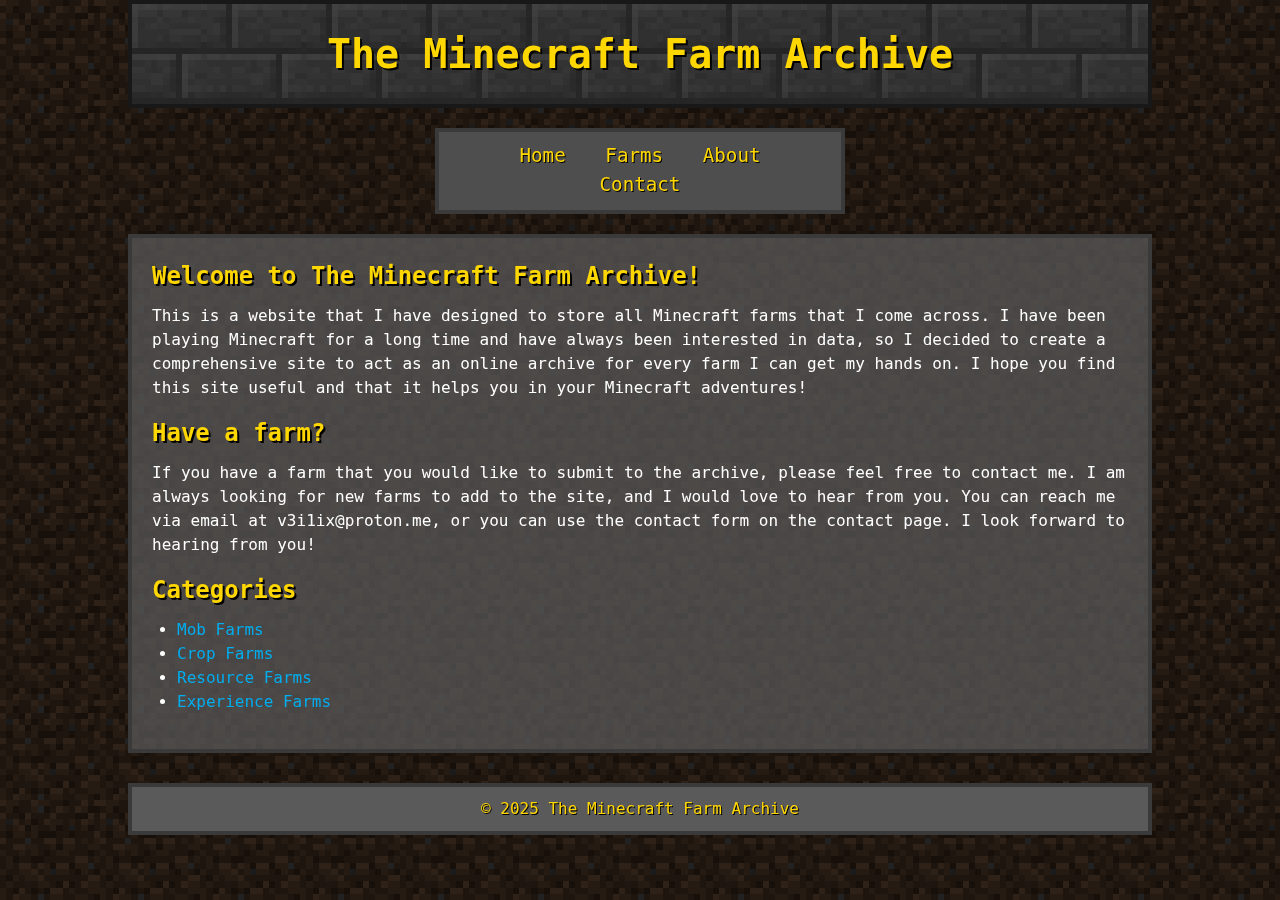
==== index.html @ 208ea437 "Initial commit" ====
<!DOCTYPE html>
<html lang="en" class="dirt-background">
<head>
    <meta charset="UTF-8">
    <meta name="viewport" content="width=device-width, initial-scale=1.0">
    <link rel="stylesheet" href="css/styles.css">
    <title>The Minecraft Farm Archive</title>
</head>
<body>
    <div id="header"></div>
    <div id="navbar"></div>

    <main>
        <section class="selectable">
            <h2>Welcome to The Minecraft Farm Archive!</h2>
            <p>
                This is a website that I have designed to store all Minecraft farms that I come across. I have been playing Minecraft for a long time and have always been interested in data, so I decided to create a comprehensive site to act as an online archive for every farm I can get my hands on. I hope you find this site useful and that it helps you in your Minecraft adventures!
            </p>
        </section>
        <section class="selectable">
            <h2>Have a farm?</h2>
            <p>
                If you have a farm that you would like to submit to the archive, please feel free to contact me. I am always looking for new farms to add to the site, and I would love to hear from you. You can reach me via email at v3i1ix@proton.me, or you can use the contact form on the contact page. I look forward to hearing from you!
            </p>
        </section>
        <section>
            <h2 class="selectable">Categories</h2>
            <ul>
                <li><a href="mob-farms.html">Mob Farms</a></li>
                <li><a href="crop-farms.html">Crop Farms</a></li>
                <li><a href="resource-farms.html">Resource Farms</a></li>
                <li><a href="experience-farms.html">Experience Farms</a></li>
            </ul>
        </section>
    </main>
    <div id="footer"></div>
    <script src="js/load-common.js"></script>
    <script src="js/script.js"></script>
</body>
</html>
---- css/styles.css ----
:root {
    --background-color: #181818; /* Dark gray background */
    --font-color: #FFFFFF; /* White text */
    --link-color: #00ADEF; /* Cyan links */
    --border-color: #333333; /* Darker gray for borders */
    --button-background: #444444; /* Medium gray buttons */
    --button-hover: #555555; /* Slightly lighter on hover */
    font-family: monospace;
    margin: 0;
    padding: 0;
    user-select: none;
    -moz-user-select: none;
    -webkit-user-select: none;
}

/* General Reset */
* {
    margin: 0;
    padding: 0;
    box-sizing: border-box;
}

html, body {
    min-height: 100%;
    margin: 0;
    padding: 0;
}

.selectable {
    user-select: text;
    -moz-user-select: text;
    -webkit-user-select: text;
}

.dirt-background,
.cobblestone-background,
.planks-background,
.stone-background,
.sand-background {
    position: relative;
    margin: 0;
    padding: 0;
}

.dirt-background::before {
    content: "";
    position: fixed;
    top: 0;
    left: 0;
    width: 100%;
    height: 100%;
    background-image: url('../assets/images/dirt.png');
    background-size: 100px;
    background-repeat: repeat;
    image-rendering: pixelated;
    filter: brightness(25%);
    z-index: -1;
}

.cobblestone-background::before {
    content: "";
    position: fixed;
    top: 0;
    left: 0;
    width: 100%;
    height: 100%;
    background-image: url('../assets/images/cobblestone.png');
    background-size: 100px;
    background-repeat: repeat;
    image-rendering: pixelated;
    filter: brightness(40%);
    z-index: -1;
}

.planks-background::before {
    content: "";
    position: fixed;
    top: 0;
    left: 0;
    width: 100%;
    height: 100%;
    background-image: url('../assets/images/planks_oak.png');
    background-size: 100px;
    background-repeat: repeat;
    image-rendering: pixelated;
    filter: brightness(40%);
    z-index: -1;
}

.stone-background::before {
    content: "";
    position: fixed;
    top: 0;
    left: 0;
    width: 100%;
    height: 100%;
    background-image: url('../assets/images/stone.png');
    background-size: 100px;
    background-repeat: repeat;
    image-rendering: pixelated;
    filter: brightness(40%);
    z-index: -1;
}

.sand-background::before {
    content: "";
    position: fixed;
    top: 0;
    left: 0;
    width: 100%;
    height: 100%;
    background-image: url('../assets/images/sand.png');
    background-size: 100px;
    background-repeat: repeat;
    image-rendering: pixelated;
    filter: brightness(40%);
    z-index: -1;
}

body {
    color: var(--font-color);
    font-size: 16px;
    line-height: 1.5;
    max-width: 80%;
    margin: 0 auto;
}

a {
    color: var(--link-color);
    text-decoration: none;
}

a:hover {
    text-decoration: underline;
}

/* Header Styling */
header {
    padding: 20px;
    text-align: center;
    border: 4px solid #181818; /* Darker border for depth */
    margin-bottom: 20px;
    position: relative;
}

header::before {
    content: "";
    position: absolute;
    top: 0;
    left: 0;
    width: 100%;
    height: 100%;
    background-image: url('../assets/images/stone_brick.png');
    background-size: 100px;
    background-repeat: repeat;
    image-rendering: pixelated;
    filter: brightness(40%);
    z-index: -1;
}

header h1 {
    font-size: 2.5em;
    color: #FFD700; /* Gold color for the title */
    text-shadow: 2px 2px #000000; /* Black shadow for a pixelated effect */
}

/* Navigation Styling */
nav {
    background-color: #4e4e4e; /* Slightly lighter cobblestone */
    padding: 10px;
    border: 4px solid #3A3A3A;
    margin-bottom: 20px;
    max-width: 40%;
    margin: 20px auto;
}

nav ul {
    list-style-type: none;
    text-align: center;
}

nav ul li {
    display: inline;
    margin: 0 15px;
}

nav ul li a {
    color: #FFD700; /* Gold color for links */
    text-decoration: none;
    font-size: 1.2em;
    text-shadow: 1px 1px #000000;
}

nav ul li a:hover {
    color: #FFFFFF; /* White color on hover */
}

/* Main Content Styling */
main {
    background-color: #5a5a5abb; /* Cobblestone background */
    padding: 20px;
    border: 4px solid #3A3A3A;
    margin-bottom: 20px;
}

main h2 {
    color: #FFD700; /* Gold color for headings */
    text-shadow: 2px 2px #000000;
    margin-bottom: 10px;
}

main p {
    margin-bottom: 15px;
}

/* Footer Styling */
footer {
    background-color: #5A5A5A; /* Cobblestone background */
    padding: 10px;
    text-align: center;
    border: 4px solid #3A3A3A;
    color: #FFD700; /* Gold color for text */
    text-shadow: 1px 1px #000000;
    margin: 30px auto;
}

/* Button Styling */
.button {
    background-color: #6A6A6A; /* Slightly lighter cobblestone */
    color: #FFD700; /* Gold color for text */
    padding: 10px 20px;
    border: 2px solid #3A3A3A;
    text-decoration: none;
    font-size: 1em;
    text-shadow: 1px 1px #000000;
    cursor: pointer;
}

.button:hover {
    background-color: #7A7A7A; /* Lighter background on hover */
    color: #FFFFFF; /* White text on hover */
}

/* Blocky Image Styling */
img {
    border: 4px solid #3A3A3A;
    margin: 10px 0;
}

/* Pixelated Font */
@font-face {
    font-family: 'Minecraftia';
    src: url('path/to/minecraftia.woff2') format('woff2'),
         url('path/to/minecraftia.woff') format('woff');
    font-weight: normal;
    font-style: normal;
}

/* Increase indent for all lists except the navbar */
ul:not(nav ul), ol:not(nav ol) {
    padding-left: 25px; /* Adjust this value to increase/decrease the indent */
    margin-bottom: 15px;
}

/* Navbar list styling (no padding adjustment) */
nav ul {
    padding-left: 0; /* Ensure no extra padding for the navbar */
}

/* Farm Card Styling */
.farm-card {
    background-color: #5A5A5A; /* Cobblestone color */
    border: 4px solid #3A3A3A; /* Dark border */
    padding: 15px;
    margin: 10px 0;
    max-width: 300px;
    text-align: center;
}

.farm-image {
    width: 100%;
    border: 2px solid #3A3A3A;
}

.farm-title {
    color: #FFD700; /* Gold color */
    text-shadow: 1px 1px #000000;
    margin: 10px 0;
}

.farm-description {
    color: #FFFFFF; /* White text */
    font-size: 0.9em;
    margin: 10px 0;
}

.farm-link {
    display: inline-block;
    background-color: #6A6A6A; /* Slightly lighter cobblestone */
    color: #FFD700; /* Gold text */
    padding: 5px 10px;
    text-decoration: none;
    border: 2px solid #3A3A3A;
    text-shadow: 1px 1px #000000;
}

.farm-link:hover {
    background-color: #7A7A7A; /* Lighter background on hover */
    color: #FFFFFF; /* White text on hover */
}

.farm-link:active {
    background-color: #5A5A5A; /* Darker background on click */
}

form {
    width: 30%;
    margin: 10px 0;
    display: flex;
    flex-direction: column;
    gap: 10px;
}

.form-element {
    display: flex;
    flex-direction: column;
    gap: 5px;
}

#name {
    width: 50%;
}

#email {
    width: 75%;
}

#message {
    min-height: 100px;
}

#contact-send-btn {
    width: 20%;
    margin: 10px;
}

.italic {
    font-style: italic;
}

form input,
form textarea {
    background-color: #ffffffc4;
}

button {
    background-color: #6A6A6A; /* Slightly lighter cobblestone */
    color: #FFD700; /* Gold color for text */
    padding: 5px 10px;
    border: 2px solid #3A3A3A;
    text-decoration: none;
    font-size: 1em;
    text-shadow: 1px 1px #000000;
    cursor: pointer;
    text-align: center;
}

button:hover {
    background-color: #7A7A7A; /* Lighter background on hover */
    color: #FFFFFF; /* White text on hover */
}

button:active {
    background-color: #5A5A5A; /* Darker background on click */
}

.special {
    color: #FFD700; /* Gold color */
    text-shadow: 1px 1px #000000;
}

#farm-container {
    display: grid;
    grid-template-columns: repeat(auto-fill, minmax(300px, 1fr));
    gap: 20px;
    
}

.center {
    display: flex;
    justify-content: center;
    align-items: center;
    margin: 50px;
}
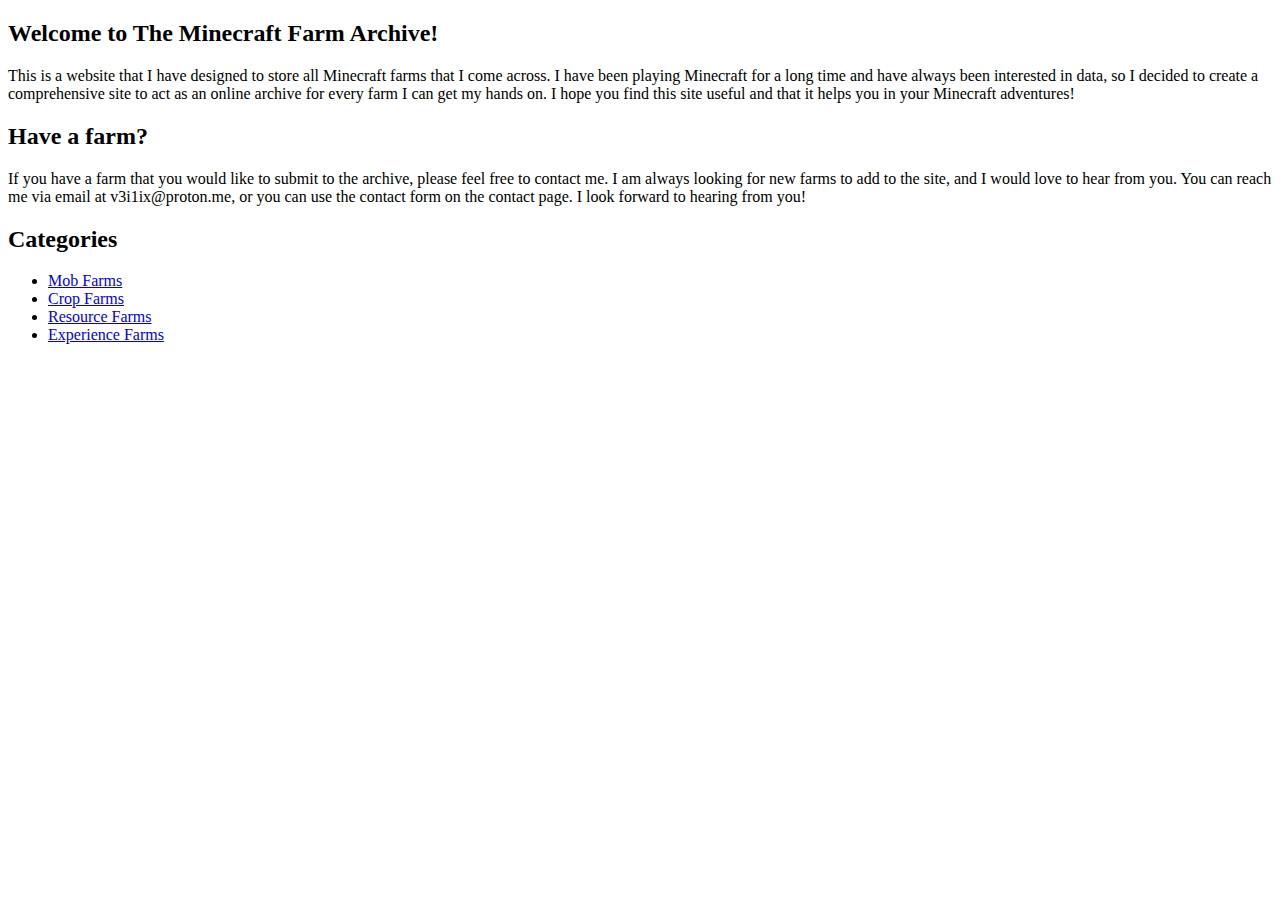
==== commit 1a9496e4: "Finally! I think I understand." ====
--- a/index.html
+++ b/index.html
@@ -3,7 +3,8 @@
 <head>
     <meta charset="UTF-8">
     <meta name="viewport" content="width=device-width, initial-scale=1.0">
-    <link rel="stylesheet" href="css/styles.css">
+    <link rel="stylesheet" href="/mcfarmarchive/css/styles.css">
+    <link rel="icon" href="/mcfarmarchive/favicon.ico" type="image/x-icon">
     <title>The Minecraft Farm Archive</title>
 </head>
 <body>
@@ -34,7 +35,7 @@
         </section>
     </main>
     <div id="footer"></div>
-    <script src="js/load-common.js"></script>
-    <script src="js/script.js"></script>
+    <script src="/mcfarmarchive/js/load-common.js"></script>
+    <script src="/mcfarmarchive/js/script.js"></script>
 </body>
 </html>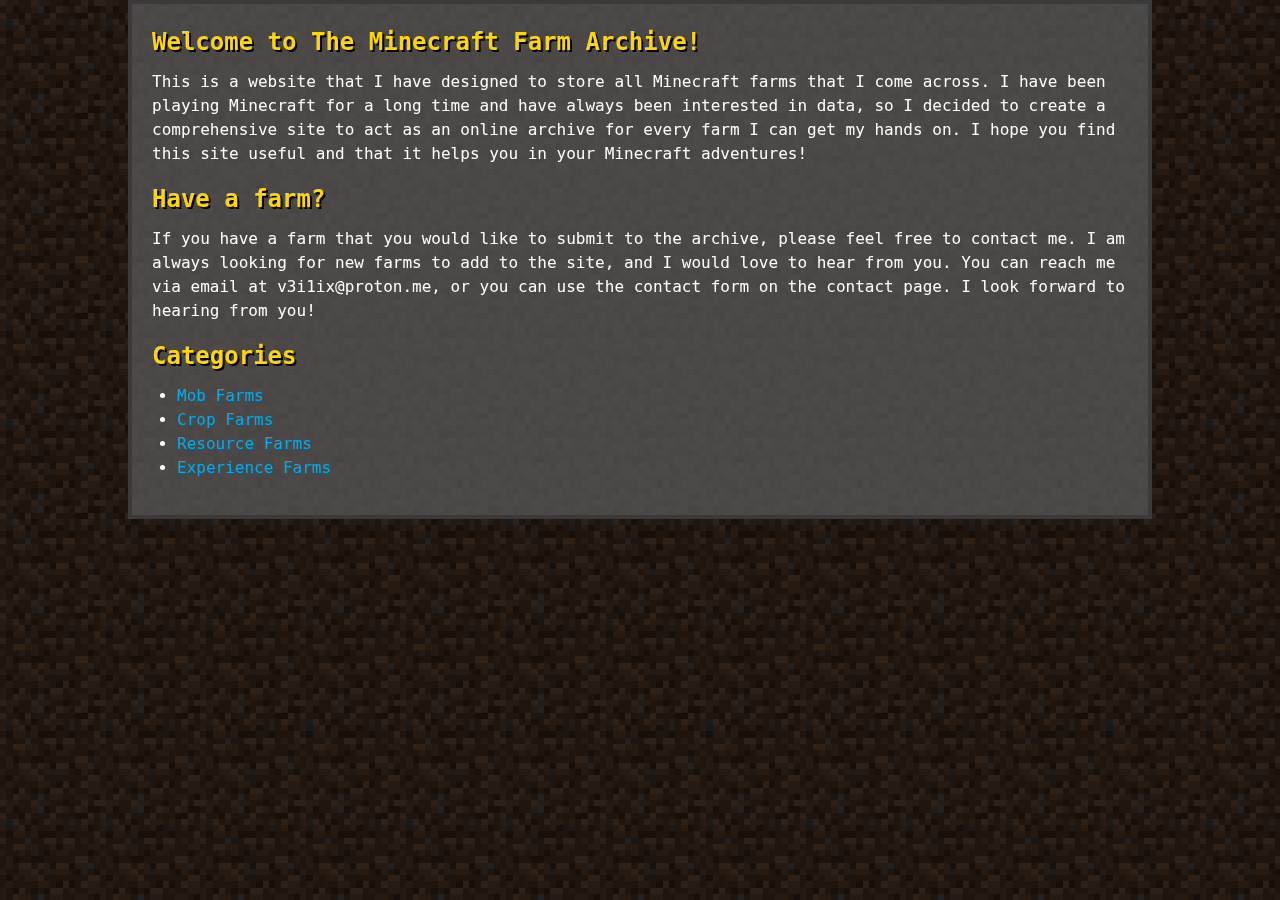
==== commit e72c449e: "Dynamic local server support." ====
--- a/index.html
+++ b/index.html
@@ -3,9 +3,16 @@
 <head>
     <meta charset="UTF-8">
     <meta name="viewport" content="width=device-width, initial-scale=1.0">
-    <link rel="stylesheet" href="/mcfarmarchive/css/styles.css">
-    <link rel="icon" href="/mcfarmarchive/favicon.ico" type="image/x-icon">
+    <link rel="stylesheet" href="css/styles.css">
+    <link rel="icon" href="favicon.ico" type="image/x-icon">
     <title>The Minecraft Farm Archive</title>
+    <script>
+        document.addEventListener('DOMContentLoaded', () => {
+            const base = document.createElement('base');
+            base.href = window.location.hostname === 'localhost' ? '/' : '/mcfarmarchive/';
+            document.head.appendChild(base);
+        });
+    </script>
 </head>
 <body>
     <div id="header"></div>
@@ -35,7 +42,7 @@
         </section>
     </main>
     <div id="footer"></div>
-    <script src="/mcfarmarchive/js/load-common.js"></script>
-    <script src="/mcfarmarchive/js/script.js"></script>
+    <script src="js/load-common.js"></script>
+    <script src="js/script.js"></script>
 </body>
 </html>--- a/css/styles.css
+++ b/css/styles.css
@@ -0,0 +1,394 @@
+:root {
+    --background-color: #181818; /* Dark gray background */
+    --font-color: #FFFFFF; /* White text */
+    --link-color: #00ADEF; /* Cyan links */
+    --border-color: #333333; /* Darker gray for borders */
+    --button-background: #444444; /* Medium gray buttons */
+    --button-hover: #555555; /* Slightly lighter on hover */
+    font-family: monospace;
+    margin: 0;
+    padding: 0;
+    user-select: none;
+    -moz-user-select: none;
+    -webkit-user-select: none;
+}
+
+/* General Reset */
+* {
+    margin: 0;
+    padding: 0;
+    box-sizing: border-box;
+}
+
+html, body {
+    min-height: 100%;
+    margin: 0;
+    padding: 0;
+}
+
+.selectable {
+    user-select: text;
+    -moz-user-select: text;
+    -webkit-user-select: text;
+}
+
+.dirt-background,
+.cobblestone-background,
+.planks-background,
+.stone-background,
+.sand-background {
+    position: relative;
+    margin: 0;
+    padding: 0;
+}
+
+.dirt-background::before {
+    content: "";
+    position: fixed;
+    top: 0;
+    left: 0;
+    width: 100%;
+    height: 100%;
+    background-image: url('../assets/images/dirt.png');
+    background-size: 100px;
+    background-repeat: repeat;
+    image-rendering: pixelated;
+    filter: brightness(25%);
+    z-index: -1;
+}
+
+.cobblestone-background::before {
+    content: "";
+    position: fixed;
+    top: 0;
+    left: 0;
+    width: 100%;
+    height: 100%;
+    background-image: url('../assets/images/cobblestone.png');
+    background-size: 100px;
+    background-repeat: repeat;
+    image-rendering: pixelated;
+    filter: brightness(40%);
+    z-index: -1;
+}
+
+.planks-background::before {
+    content: "";
+    position: fixed;
+    top: 0;
+    left: 0;
+    width: 100%;
+    height: 100%;
+    background-image: url('../assets/images/planks_oak.png');
+    background-size: 100px;
+    background-repeat: repeat;
+    image-rendering: pixelated;
+    filter: brightness(40%);
+    z-index: -1;
+}
+
+.stone-background::before {
+    content: "";
+    position: fixed;
+    top: 0;
+    left: 0;
+    width: 100%;
+    height: 100%;
+    background-image: url('../assets/images/stone.png');
+    background-size: 100px;
+    background-repeat: repeat;
+    image-rendering: pixelated;
+    filter: brightness(40%);
+    z-index: -1;
+}
+
+.sand-background::before {
+    content: "";
+    position: fixed;
+    top: 0;
+    left: 0;
+    width: 100%;
+    height: 100%;
+    background-image: url('../assets/images/sand.png');
+    background-size: 100px;
+    background-repeat: repeat;
+    image-rendering: pixelated;
+    filter: brightness(40%);
+    z-index: -1;
+}
+
+body {
+    color: var(--font-color);
+    font-size: 16px;
+    line-height: 1.5;
+    max-width: 80%;
+    margin: 0 auto;
+}
+
+a {
+    color: var(--link-color);
+    text-decoration: none;
+}
+
+a:hover {
+    text-decoration: underline;
+}
+
+/* Header Styling */
+header {
+    padding: 20px;
+    text-align: center;
+    border: 4px solid #181818; /* Darker border for depth */
+    margin-bottom: 20px;
+    position: relative;
+}
+
+header::before {
+    content: "";
+    position: absolute;
+    top: 0;
+    left: 0;
+    width: 100%;
+    height: 100%;
+    background-image: url('../assets/images/stone_brick.png');
+    background-size: 100px;
+    background-repeat: repeat;
+    image-rendering: pixelated;
+    filter: brightness(40%);
+    z-index: -1;
+}
+
+header h1 {
+    font-size: 2.5em;
+    color: #FFD700; /* Gold color for the title */
+    text-shadow: 2px 2px #000000; /* Black shadow for a pixelated effect */
+}
+
+/* Navigation Styling */
+nav {
+    background-color: #4e4e4e; /* Slightly lighter cobblestone */
+    padding: 10px;
+    border: 4px solid #3A3A3A;
+    margin-bottom: 20px;
+    max-width: 40%;
+    margin: 20px auto;
+}
+
+nav ul {
+    list-style-type: none;
+    text-align: center;
+}
+
+nav ul li {
+    display: inline;
+    margin: 0 15px;
+}
+
+nav ul li a {
+    color: #FFD700; /* Gold color for links */
+    text-decoration: none;
+    font-size: 1.2em;
+    text-shadow: 1px 1px #000000;
+}
+
+nav ul li a:hover {
+    color: #FFFFFF; /* White color on hover */
+}
+
+/* Main Content Styling */
+main {
+    background-color: #5a5a5abb; /* Cobblestone background */
+    padding: 20px;
+    border: 4px solid #3A3A3A;
+    margin-bottom: 20px;
+}
+
+main h2 {
+    color: #FFD700; /* Gold color for headings */
+    text-shadow: 2px 2px #000000;
+    margin-bottom: 10px;
+}
+
+main p {
+    margin-bottom: 15px;
+}
+
+/* Footer Styling */
+footer {
+    background-color: #5A5A5A; /* Cobblestone background */
+    padding: 10px;
+    text-align: center;
+    border: 4px solid #3A3A3A;
+    color: #FFD700; /* Gold color for text */
+    text-shadow: 1px 1px #000000;
+    margin: 30px auto;
+}
+
+/* Button Styling */
+.button {
+    background-color: #6A6A6A; /* Slightly lighter cobblestone */
+    color: #FFD700; /* Gold color for text */
+    padding: 10px 20px;
+    border: 2px solid #3A3A3A;
+    text-decoration: none;
+    font-size: 1em;
+    text-shadow: 1px 1px #000000;
+    cursor: pointer;
+}
+
+.button:hover {
+    background-color: #7A7A7A; /* Lighter background on hover */
+    color: #FFFFFF; /* White text on hover */
+}
+
+/* Blocky Image Styling */
+img {
+    border: 4px solid #3A3A3A;
+    margin: 10px 0;
+}
+
+/* Pixelated Font */
+@font-face {
+    font-family: 'Minecraftia';
+    src: url('path/to/minecraftia.woff2') format('woff2'),
+         url('path/to/minecraftia.woff') format('woff');
+    font-weight: normal;
+    font-style: normal;
+}
+
+/* Increase indent for all lists except the navbar */
+ul:not(nav ul), ol:not(nav ol) {
+    padding-left: 25px; /* Adjust this value to increase/decrease the indent */
+    margin-bottom: 15px;
+}
+
+/* Navbar list styling (no padding adjustment) */
+nav ul {
+    padding-left: 0; /* Ensure no extra padding for the navbar */
+}
+
+/* Farm Card Styling */
+.farm-card {
+    background-color: #5A5A5A; /* Cobblestone color */
+    border: 4px solid #3A3A3A; /* Dark border */
+    padding: 15px;
+    margin: 10px 0;
+    max-width: 300px;
+    text-align: center;
+}
+
+.farm-image {
+    width: 100%;
+    border: 2px solid #3A3A3A;
+}
+
+.farm-title {
+    color: #FFD700; /* Gold color */
+    text-shadow: 1px 1px #000000;
+    margin: 10px 0;
+}
+
+.farm-description {
+    color: #FFFFFF; /* White text */
+    font-size: 0.9em;
+    margin: 10px 0;
+}
+
+.farm-link {
+    display: inline-block;
+    background-color: #6A6A6A; /* Slightly lighter cobblestone */
+    color: #FFD700; /* Gold text */
+    padding: 5px 10px;
+    text-decoration: none;
+    border: 2px solid #3A3A3A;
+    text-shadow: 1px 1px #000000;
+}
+
+.farm-link:hover {
+    background-color: #7A7A7A; /* Lighter background on hover */
+    color: #FFFFFF; /* White text on hover */
+}
+
+.farm-link:active {
+    background-color: #5A5A5A; /* Darker background on click */
+}
+
+form {
+    width: 30%;
+    margin: 10px 0;
+    display: flex;
+    flex-direction: column;
+    gap: 10px;
+}
+
+.form-element {
+    display: flex;
+    flex-direction: column;
+    gap: 5px;
+}
+
+#name {
+    width: 50%;
+}
+
+#email {
+    width: 75%;
+}
+
+#message {
+    min-height: 100px;
+}
+
+#contact-send-btn {
+    width: 20%;
+    margin: 10px;
+}
+
+.italic {
+    font-style: italic;
+}
+
+form input,
+form textarea {
+    background-color: #ffffffc4;
+}
+
+button {
+    background-color: #6A6A6A; /* Slightly lighter cobblestone */
+    color: #FFD700; /* Gold color for text */
+    padding: 5px 10px;
+    border: 2px solid #3A3A3A;
+    text-decoration: none;
+    font-size: 1em;
+    text-shadow: 1px 1px #000000;
+    cursor: pointer;
+    text-align: center;
+}
+
+button:hover {
+    background-color: #7A7A7A; /* Lighter background on hover */
+    color: #FFFFFF; /* White text on hover */
+}
+
+button:active {
+    background-color: #5A5A5A; /* Darker background on click */
+}
+
+.special {
+    color: #FFD700; /* Gold color */
+    text-shadow: 1px 1px #000000;
+}
+
+#farm-container {
+    display: grid;
+    grid-template-columns: repeat(auto-fill, minmax(300px, 1fr));
+    gap: 20px;
+    
+}
+
+.center {
+    display: flex;
+    justify-content: center;
+    align-items: center;
+    margin: 50px;
+}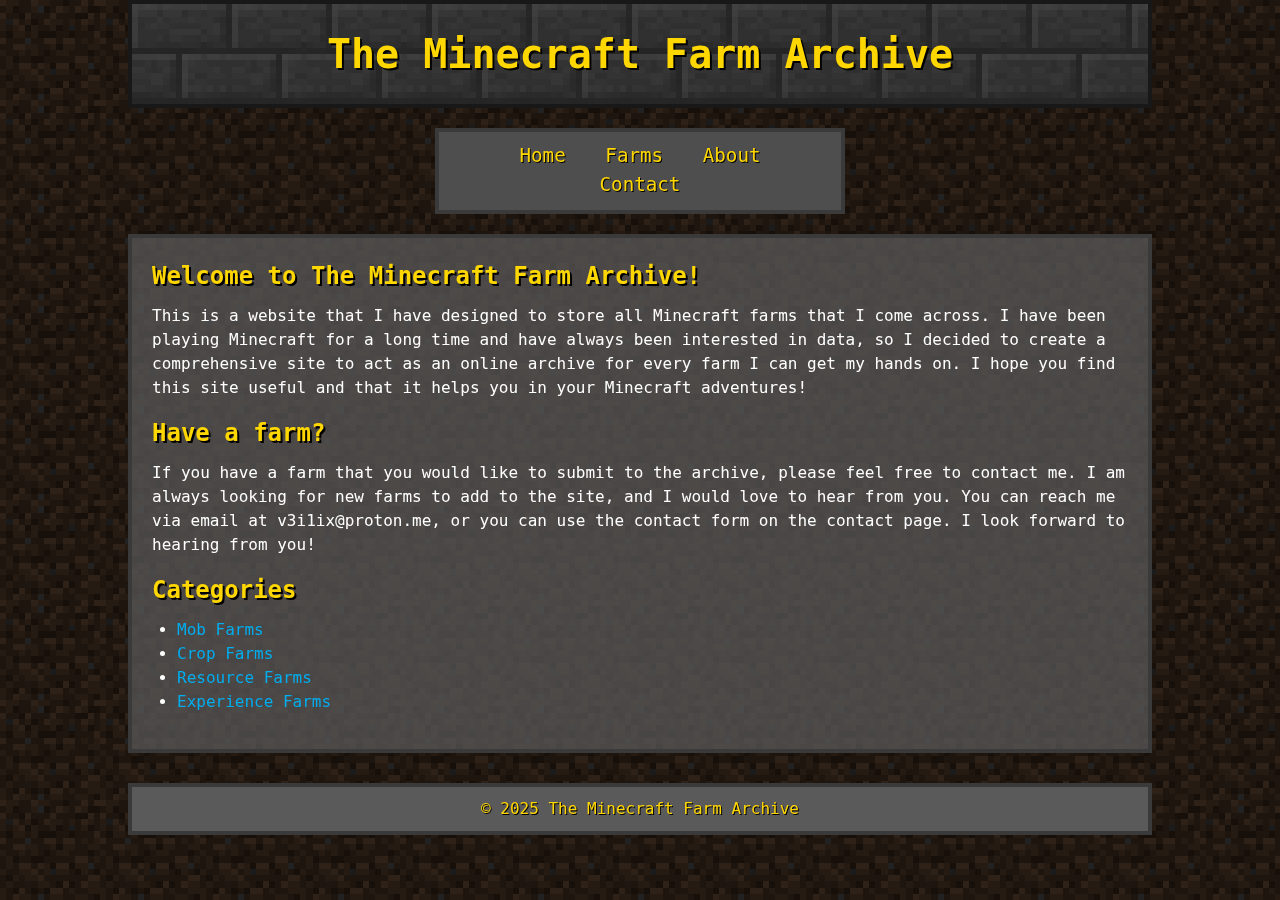
==== commit 3745d705: "Have potentially saved the day." ====
--- a/index.html
+++ b/index.html
@@ -1,18 +1,19 @@
 <!DOCTYPE html>
 <html lang="en" class="dirt-background">
 <head>
+    <script>
+        (function() {
+            const isLocal = window.location.hostname === 'localhost' || window.location.hostname === '127.0.0.1';
+            const base = document.createElement('base');
+            base.href = isLocal ? '/' : '/mcfarmarchive/';
+            document.head.appendChild(base);
+        })();
+    </script>
     <meta charset="UTF-8">
     <meta name="viewport" content="width=device-width, initial-scale=1.0">
     <link rel="stylesheet" href="css/styles.css">
     <link rel="icon" href="favicon.ico" type="image/x-icon">
     <title>The Minecraft Farm Archive</title>
-    <script>
-        document.addEventListener('DOMContentLoaded', () => {
-            const base = document.createElement('base');
-            base.href = window.location.hostname === 'localhost' ? '/' : '/mcfarmarchive/';
-            document.head.appendChild(base);
-        });
-    </script>
 </head>
 <body>
     <div id="header"></div>
